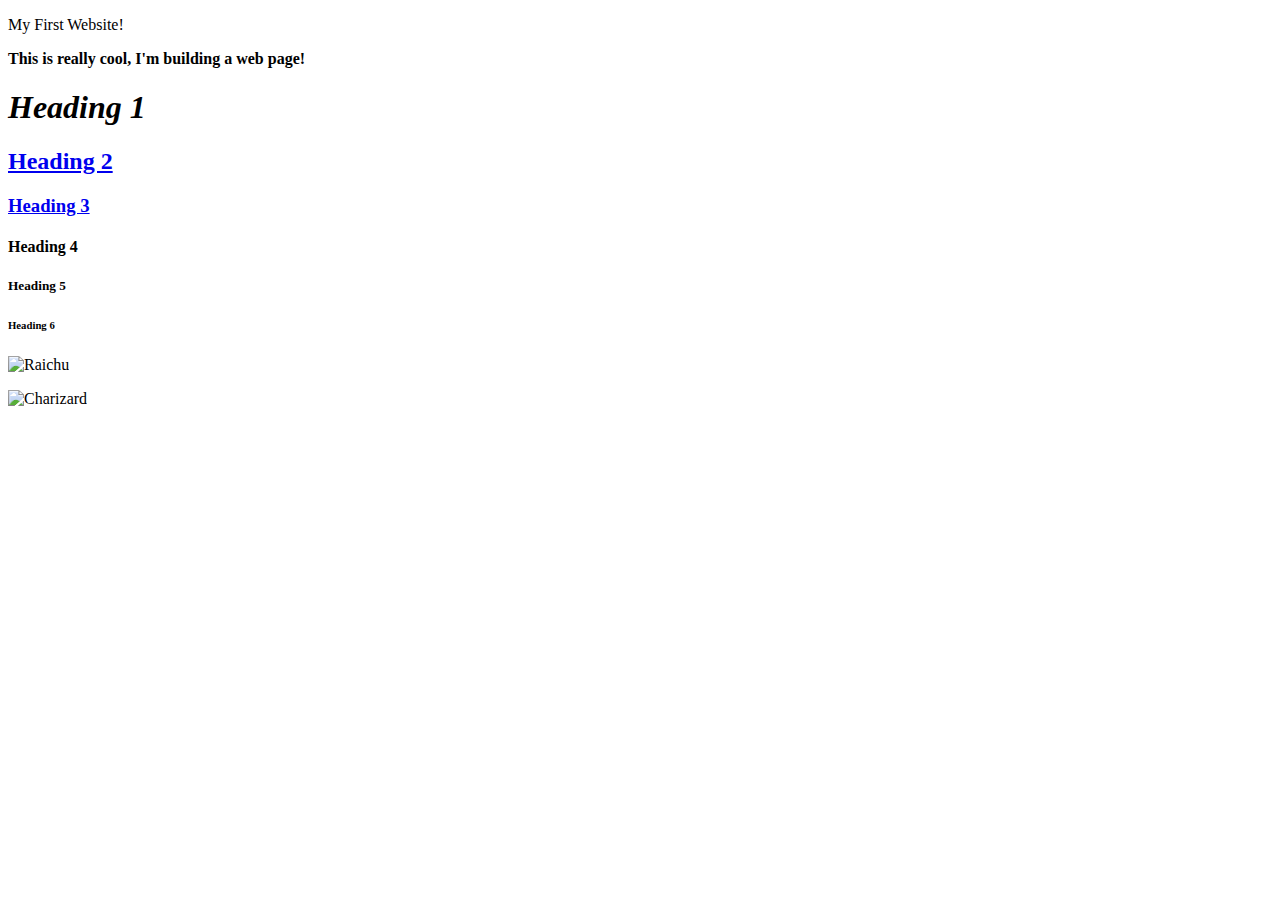
==== index.html @ 9500e693 "Add Main Page / two page to MJSolutions File" ====
<!DOCTYPE html>

<html>
  <head>
    <meta charset ="utf-8">
    <title> My First Website </title>
  </head>

    <body>
 <!-- <strong> makes my text bold! -->
  <!-- Do not use <b> and <i> !!!!-->

      <p>My First Website!</p>
     

     <p><strong>This is really cool, I'm building a web page!</strong></p>

      <h1> <em> Heading 1 </em></h1>
      <h2> <a href="https://www.google.com">Heading 2</a></h2>
      <h3> <a href="another.html">Heading 3 </a></h3>
      <h4> Heading 4</h4>
      <h5> Heading 5</h5> 
      <h6> Heading 6</h6>
      <p><img src="raichu.png" alt="Raichu"> </p>
      <img src="https://pokeflip.com/cdn/shop/articles/The_Phenomenal_Firepower_of_Charizard_-_The_Ultimate_Pokemon.jpg?v=1687530697&width=1000" alt="Charizard">
    </body>






</html>
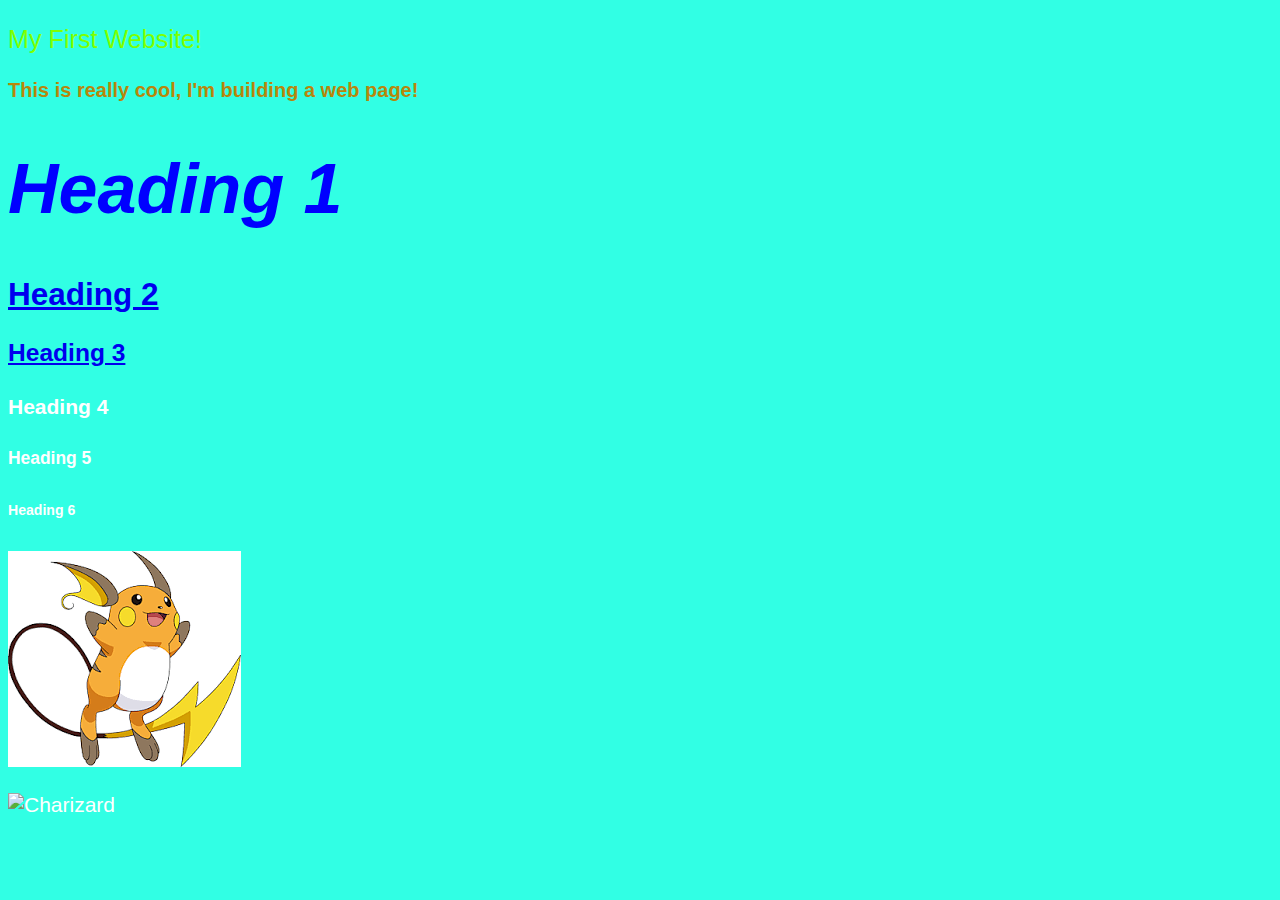
==== commit ec53e10c: "add divspansample/style.css" ====
--- a/index.html
+++ b/index.html
@@ -4,16 +4,17 @@
   <head>
     <meta charset ="utf-8">
     <title> My First Website </title>
+    <link rel="stylesheet" href="css/style.css">
   </head>
 
-    <body>
+    <body style="background-color:rgba(0, 255, 221, 0.808)">
  <!-- <strong> makes my text bold! -->
   <!-- Do not use <b> and <i> !!!!-->
 
-      <p>My First Website!</p>
+      <p style="color:chartreuse; font-size: larger; ">My First Website!</p>
      
 
-     <p><strong>This is really cool, I'm building a web page!</strong></p>
+     <p style=" color:darkgoldenrod; font-size: 20px;"><strong>This is really cool, I'm building a web page!</strong></p>
 
       <h1> <em> Heading 1 </em></h1>
       <h2> <a href="https://www.google.com">Heading 2</a></h2>
@@ -21,8 +22,14 @@
       <h4> Heading 4</h4>
       <h5> Heading 5</h5> 
       <h6> Heading 6</h6>
-      <p><img src="raichu.png" alt="Raichu"> </p>
+      <p><img src="img/raichu.png" alt="Raichu"> </p>
       <img src="https://pokeflip.com/cdn/shop/articles/The_Phenomenal_Firepower_of_Charizard_-_The_Ultimate_Pokemon.jpg?v=1687530697&width=1000" alt="Charizard">
+    
+     
+    
+    
+    
+    
     </body>
 
 
--- a/css/style.css
+++ b/css/style.css
@@ -0,0 +1,34 @@
+body { 
+    background-color: rgb(0, 0, 0); 
+    color : white; 
+    font-size: 21px;
+    font-family: tahoma, arial, sans-serif;
+    }
+
+ p{
+    color: red;
+ }
+h1 {
+    font-size: 70px;
+    color:blue;
+    
+    
+}
+
+.top-section{
+    background: pink;
+}
+
+.bottom-section{
+    background-color: aqua;
+}
+
+.box{
+    border-style: ridge;
+    border: 10px solid rgb(0, 0, 0);
+    margin: 100px;
+    background-image: url(../img/raichu.png) ;
+    background-repeat: no-repeat ;
+
+}
+
